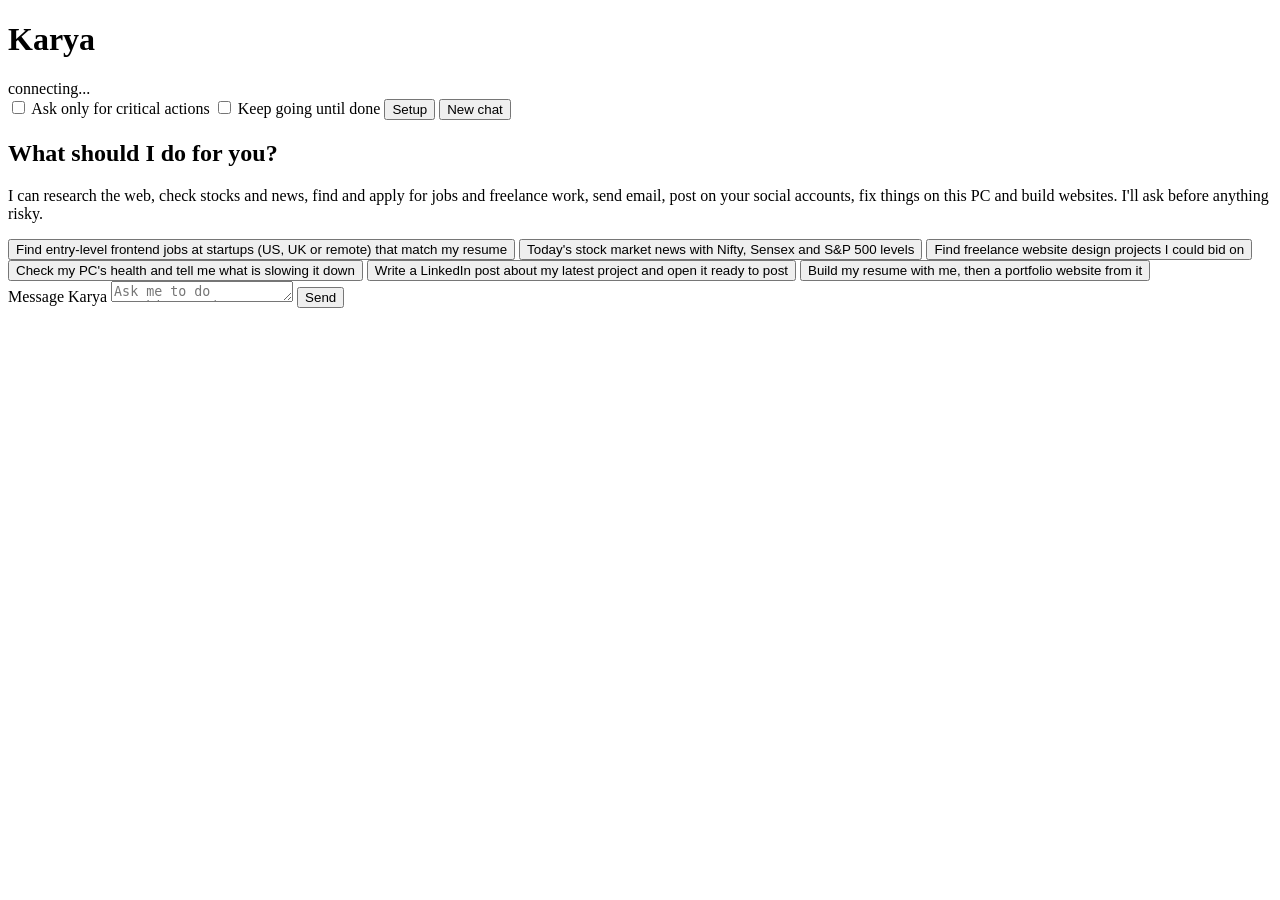
==== karya/static/index.html @ 136e5445 "Karya: personal AI agent for Windows, standalone or as an MCP server Jobs from company career sites " ====
<!doctype html>
<html lang="en">
<head>
  <meta charset="utf-8">
  <meta name="viewport" content="width=device-width, initial-scale=1">
  <title>Karya</title>
  <link rel="stylesheet" href="/static/style.css">
</head>
<body>
  <header class="topbar">
    <div class="brand">
      <span class="dot" id="conn-dot" aria-hidden="true"></span>
      <h1>Karya</h1>
      <span class="provider" id="provider-label">connecting...</span>
    </div>
    <div class="actions">
      <label class="toggle" title="When on, Karya runs everyday actions (commands, file edits, uploads) without asking. It ALWAYS asks before sending, posting, applying, paying, deleting or publishing.">
        <input type="checkbox" id="auto-mode">
        <span>Ask only for critical actions</span>
      </label>
      <label class="toggle" title="When on, Karya works until the task is done: it doesn't stop to ask 'shall I continue?', gets many more steps (up to an hour per message) and only stops for things only you can do. Sending, posting, applying and paying still need your approval.">
        <input type="checkbox" id="keep-going">
        <span>Keep going until done</span>
      </label>
      <button type="button" id="setup-btn" class="ghost">Setup</button>
      <button type="button" id="new-chat" class="ghost">New chat</button>
    </div>
  </header>

  <section id="setup-panel" class="setup" hidden aria-label="Setup status"></section>

  <main id="chat" class="chat" aria-live="polite" aria-label="Conversation">
    <div id="welcome" class="welcome">
      <h2>What should I do for you?</h2>
      <p>I can research the web, check stocks and news, find and apply for jobs and freelance work, send email,
         post on your social accounts, fix things on this PC and build websites. I'll ask before anything risky.</p>
      <div class="chips" role="list">
        <button type="button" class="chip" role="listitem">Find entry-level frontend jobs at startups (US, UK or remote) that match my resume</button>
        <button type="button" class="chip" role="listitem">Today's stock market news with Nifty, Sensex and S&amp;P 500 levels</button>
        <button type="button" class="chip" role="listitem">Find freelance website design projects I could bid on</button>
        <button type="button" class="chip" role="listitem">Check my PC's health and tell me what is slowing it down</button>
        <button type="button" class="chip" role="listitem">Write a LinkedIn post about my latest project and open it ready to post</button>
        <button type="button" class="chip" role="listitem">Build my resume with me, then a portfolio website from it</button>
      </div>
    </div>
  </main>

  <footer class="composer">
    <div id="status-line" class="status-line" role="status"></div>
    <form id="chat-form" autocomplete="off">
      <label for="input" class="sr-only">Message Karya</label>
      <textarea id="input" rows="1" placeholder="Ask me to do anything... (Enter to send, Shift+Enter for a new line)"></textarea>
      <button type="button" id="stop-btn" class="danger" hidden>Stop</button>
      <button type="submit" id="send-btn">Send</button>
    </form>
  </footer>
  <script src="/static/app.js"></script>
</body>
</html>
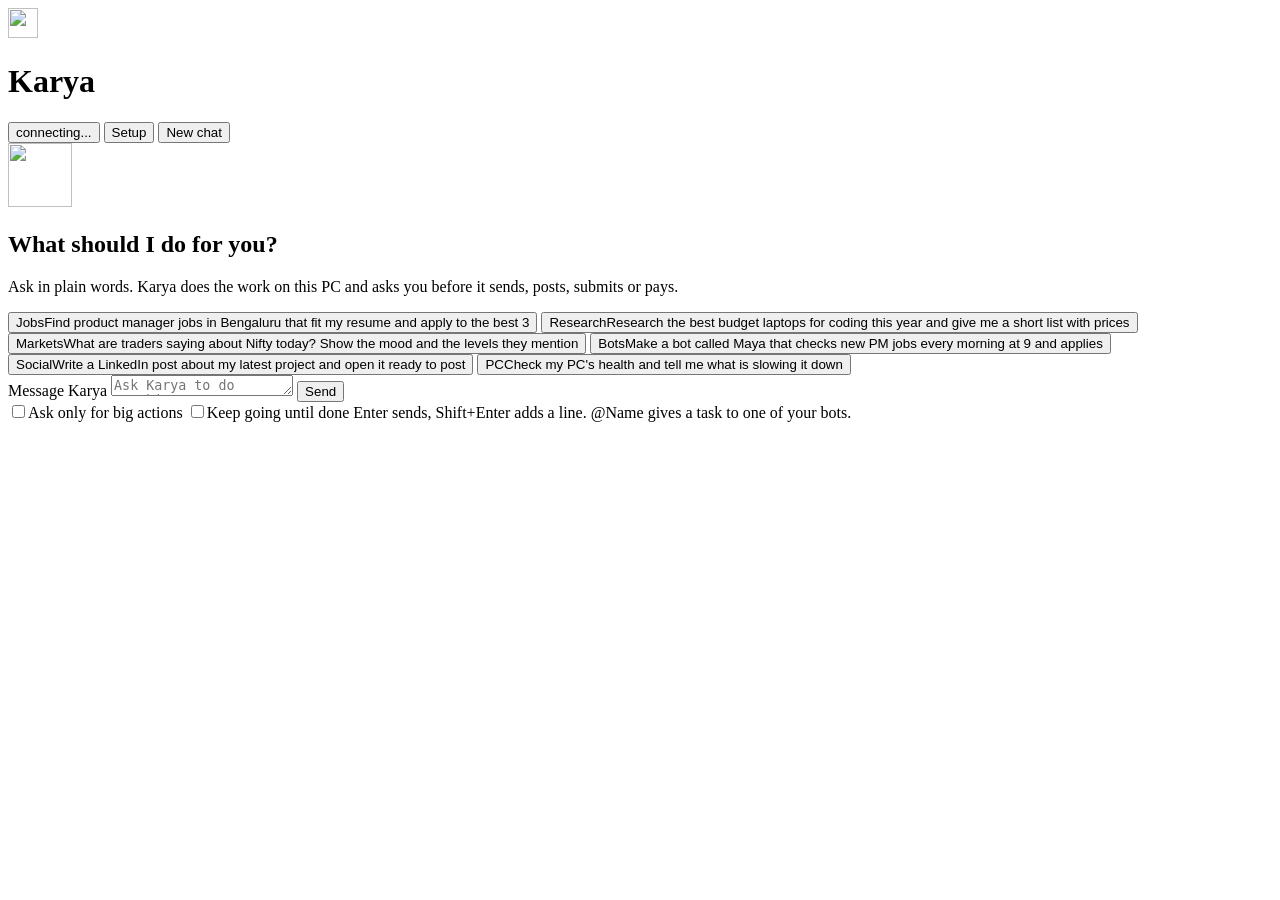
==== commit 4b015724: "A clean first-run experience: welcome guide, Setup in tabs, Claude Code and offline AI, logo, charts" ====
--- a/karya/static/index.html
+++ b/karya/static/index.html
@@ -4,43 +4,42 @@
   <meta charset="utf-8">
   <meta name="viewport" content="width=device-width, initial-scale=1">
   <title>Karya</title>
+  <link rel="icon" href="/static/logo.svg" type="image/svg+xml">
   <link rel="stylesheet" href="/static/style.css">
 </head>
 <body>
   <header class="topbar">
     <div class="brand">
-      <span class="dot" id="conn-dot" aria-hidden="true"></span>
+      <img src="/static/logo.svg" alt="" class="logo" width="30" height="30">
       <h1>Karya</h1>
-      <span class="provider" id="provider-label">connecting...</span>
+      <span class="dot" id="conn-dot" title="Connected to Karya on this PC" aria-hidden="true"></span>
     </div>
     <div class="actions">
-      <label class="toggle" title="When on, Karya runs everyday actions (commands, file edits, uploads) without asking. It ALWAYS asks before sending, posting, applying, paying, deleting or publishing.">
-        <input type="checkbox" id="auto-mode">
-        <span>Ask only for critical actions</span>
-      </label>
-      <label class="toggle" title="When on, Karya works until the task is done: it doesn't stop to ask 'shall I continue?', gets many more steps (up to an hour per message) and only stops for things only you can do. Sending, posting, applying and paying still need your approval.">
-        <input type="checkbox" id="keep-going">
-        <span>Keep going until done</span>
-      </label>
+      <button type="button" id="ai-pill" class="pill" title="The AI Karya thinks with. Click to change it."><span id="provider-label">connecting...</span></button>
       <button type="button" id="setup-btn" class="ghost">Setup</button>
       <button type="button" id="new-chat" class="ghost">New chat</button>
     </div>
   </header>
 
-  <section id="setup-panel" class="setup" hidden aria-label="Setup status"></section>
+  <div id="notice" class="notice" role="status" hidden>
+    Karya has no AI to think with yet. <button type="button" id="notice-btn" class="link">Connect one in Setup</button>
+  </div>
+
+  <div id="setup-panel" class="overlay" role="dialog" aria-modal="true" aria-label="Setup" hidden></div>
+  <div id="guide" class="overlay" role="dialog" aria-modal="true" aria-label="Welcome to Karya" hidden></div>
 
   <main id="chat" class="chat" aria-live="polite" aria-label="Conversation">
     <div id="welcome" class="welcome">
+      <img src="/static/logo.svg" alt="" class="welcome-logo" width="64" height="64">
       <h2>What should I do for you?</h2>
-      <p>I can research the web, check stocks and news, find and apply for jobs and freelance work, send email,
-         post on your social accounts, fix things on this PC and build websites. I'll ask before anything risky.</p>
-      <div class="chips" role="list">
-        <button type="button" class="chip" role="listitem">Find entry-level frontend jobs at startups (US, UK or remote) that match my resume</button>
-        <button type="button" class="chip" role="listitem">Today's stock market news with Nifty, Sensex and S&amp;P 500 levels</button>
-        <button type="button" class="chip" role="listitem">Find freelance website design projects I could bid on</button>
-        <button type="button" class="chip" role="listitem">Check my PC's health and tell me what is slowing it down</button>
-        <button type="button" class="chip" role="listitem">Write a LinkedIn post about my latest project and open it ready to post</button>
-        <button type="button" class="chip" role="listitem">Build my resume with me, then a portfolio website from it</button>
+      <p>Ask in plain words. Karya does the work on this PC and asks you before it sends, posts, submits or pays.</p>
+      <div class="ideas" role="list">
+        <button type="button" class="idea" role="listitem" data-prompt="Find product manager jobs in Bengaluru that fit my resume and apply to the best 3"><span class="idea-kind">Jobs</span><span class="idea-text">Find product manager jobs in Bengaluru that fit my resume and apply to the best 3</span></button>
+        <button type="button" class="idea" role="listitem" data-prompt="Research the best budget laptops for coding this year and give me a short list with prices"><span class="idea-kind">Research</span><span class="idea-text">Research the best budget laptops for coding this year and give me a short list with prices</span></button>
+        <button type="button" class="idea" role="listitem" data-prompt="What are traders saying about Nifty today? Show the mood and the levels they mention"><span class="idea-kind">Markets</span><span class="idea-text">What are traders saying about Nifty today? Show the mood and the levels they mention</span></button>
+        <button type="button" class="idea" role="listitem" data-prompt="Make a bot called Maya that checks new PM jobs every morning at 9 and applies"><span class="idea-kind">Bots</span><span class="idea-text">Make a bot called Maya that checks new PM jobs every morning at 9 and applies</span></button>
+        <button type="button" class="idea" role="listitem" data-prompt="Write a LinkedIn post about my latest project and open it ready to post"><span class="idea-kind">Social</span><span class="idea-text">Write a LinkedIn post about my latest project and open it ready to post</span></button>
+        <button type="button" class="idea" role="listitem" data-prompt="Check my PC's health and tell me what is slowing it down"><span class="idea-kind">PC</span><span class="idea-text">Check my PC's health and tell me what is slowing it down</span></button>
       </div>
     </div>
   </main>
@@ -49,10 +48,19 @@
     <div id="status-line" class="status-line" role="status"></div>
     <form id="chat-form" autocomplete="off">
       <label for="input" class="sr-only">Message Karya</label>
-      <textarea id="input" rows="1" placeholder="Ask me to do anything... (Enter to send, Shift+Enter for a new line)"></textarea>
+      <textarea id="input" rows="1" placeholder="Ask Karya to do anything..."></textarea>
       <button type="button" id="stop-btn" class="danger" hidden>Stop</button>
       <button type="submit" id="send-btn">Send</button>
     </form>
+    <div class="composer-options">
+      <label class="toggle" title="On: Karya runs everyday actions (commands, file edits, uploads) without asking. It always asks before sending, posting, applying, paying, deleting or publishing.">
+        <input type="checkbox" id="auto-mode"><span>Ask only for big actions</span>
+      </label>
+      <label class="toggle" title="On: Karya works until the task is done, without stopping to ask &quot;shall I continue?&quot;. Sending, posting, applying and paying still need your OK.">
+        <input type="checkbox" id="keep-going"><span>Keep going until done</span>
+      </label>
+      <span class="composer-hint">Enter sends, Shift+Enter adds a line. @Name gives a task to one of your bots.</span>
+    </div>
   </footer>
   <script src="/static/app.js"></script>
 </body>
